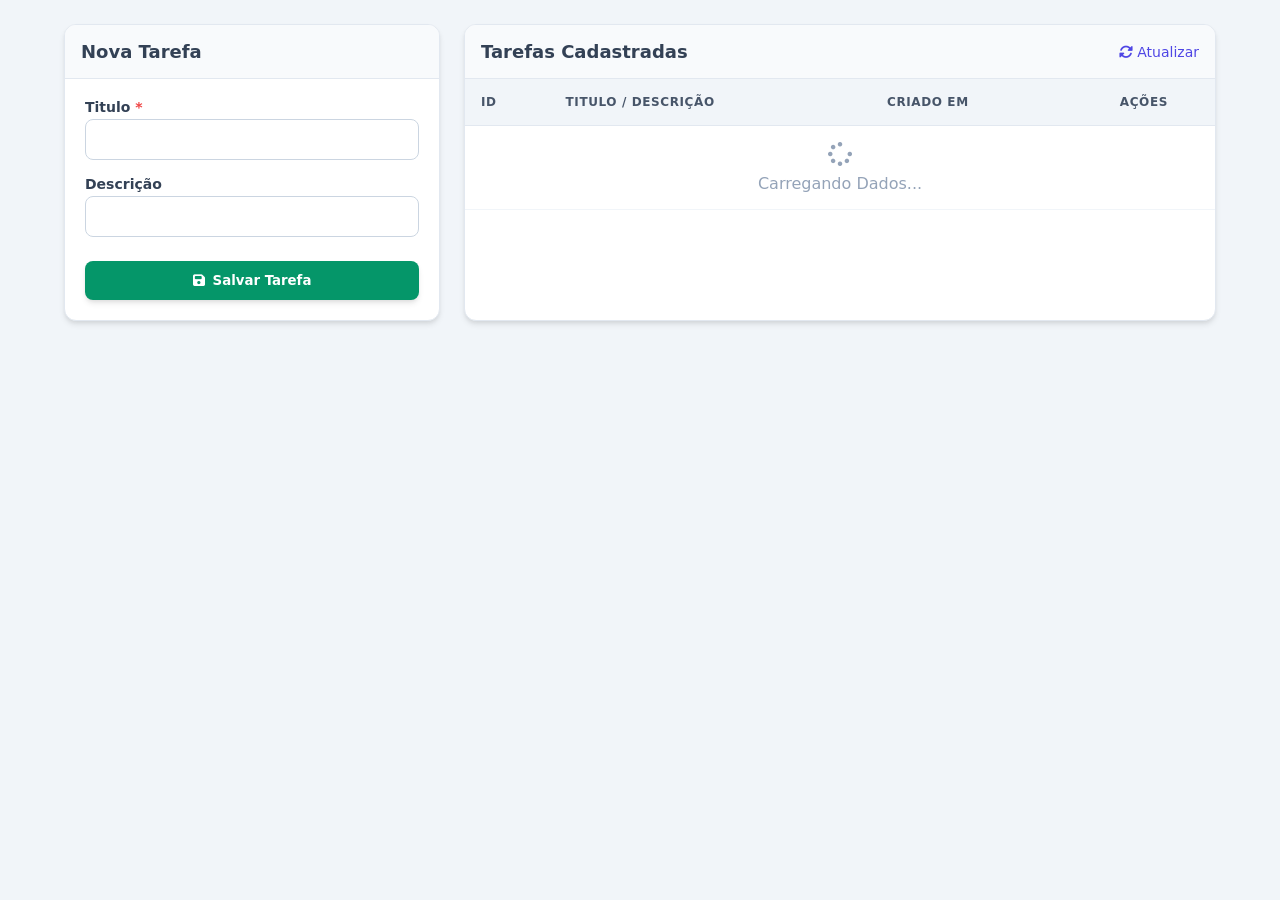
==== index.html @ 036a17be "Prova DS" ====
<!DOCTYPE html>
<html lang="en">

<head>
    <meta charset="UTF-8">
    <meta name="viewport" content="width=device-width, initial-scale=1.0">
    <title>Prova</title>

    <link rel="stylesheet" href="style.css">
    <link rel="stylesheet" href="https://cdnjs.cloudflare.com/ajax/libs/font-awesome/6.4.0/css/all.min.css">
</head>

<body>
    <main class="main-container">
        <div class="content-wrapper">
            <div id="conteudo-app" class="app-content">
                <div class="layout-grid">
                    <div class="slide-bar">

                        <!-- --- FORMULARIO --- -->
                        <div class="form-card">
                            <div class="form-header">
                                <h2 id="form-titulo" class="form-title">Nova Tarefa</h2>
                                <button onclick="criarTabelaTarefa()" id="btn-cancelar"
                                    class="btn-cancel hidden">Cancelar Edição</button>

                            </div>

                            <form id="form-tarefa" class="form-body">
                                <input type="hidden" id="tarefa-id" value="">
                                <input type="hidden" id="criado_em" value="">
                                <div class="form-group">
                                    <label class="form-label" for="titulo">Titulo <span
                                            class="required">*</span></label>
                                    <input type="text" id="titulo" class="form-control" required>
                                </div>

                                <!-- -- descrição --- -->
                                <div class="form-group">
                                    <label class="form-label" for="descricao">Descrição</label></label>

                                    <input type="text" id="descricao" class="form-control"
                                         required>

                                </div>

                                <button type="submit" id="btn-salvar" class="btn-submit">
                                    <i class="fas fa-save"></i><span id="btn-salvar-text">Salvar Tarefa</span>
                                </button>

                            </form>
                        </div>
                    </div>

                    <div class="main-col">
                        <div class="table-card">
                            <div class="form-header">
                                <h2 class="form-title">Tarefas Cadastradas</h2>
                                <button onclick="criarTabelaTarefa" class="btn-refresh">
                                    <i class="fas fa-sync-alt"></i>Atualizar
                                </button>
                            </div>

                            <div class="tableresponsive">
                                <table class="data-table">
                                    <thead>
                                        <tr class="table-head-row">
                                            <th>ID</th>
                                            <th>Titulo / Descrição</th>
                                            <th>Criado em</th>
                                            <th class="text-center">Ações</th>
                                        </tr>
                                    </thead>
                                    <tbody id="tabela-corpo">
                                        <tr>
                                            <td colspan="4" class="empty-state">
                                                <i class="fas fa-spinner fa-spin"></i>
                                                <br>
                                                Carregando Dados...
                                            </td>
                                        </tr>
                                    </tbody>

                                </table>
                            </div>
                        </div>
                    </div>

                </div>
            </div>
        </div>
    </main>

    <div id="toast-container"></div>

    <script type="module" src="script.js"></script>
    <script type="module" src="script_db.js"></script>
</body>

</html>
---- style.css ----
:root {
    /* Tons de Slate (Cinza Azulado) */
    --slate-50: #f8fafc;
    --slate-100: #f1f5f9;
    --slate-200: #e2e8f0;
    --slate-300: #cbd5e1;
    --slate-400: #94a3b8;
    --slate-500: #64748b;
    --slate-600: #475569;
    --slate-700: #334155;
    --slate-800: #1e293b; /* Adicionado para textos escuros */

    /* Tons de Verde (Emerald / Green) */
    --emerald-100: #d1fae5; /* Adicionado para o fundo da badge ativa */
    --emerald-600: #059669;
    --emerald-700: #047857;
    --green-600: #16a34a; /* Adicionado para toast de sucesso */

    /* Tons de Azul e Indigo */
    --indigo-500: #6366f1;
    --indigo-600: #4f46e5;
    --indigo-700: #4338ca;
    --indigo-800: #3730a3;
    --blue-50: #eff6ff;  /* Adicionado para fundo do botão de editar */
    --blue-600: #2563eb; /* Adicionado para cor do botão de editar e toast info */

    /* Tons de Vermelho e Rosa */
    --red-50: #fef2f2;   /* Adicionado para fundo do botão excluir */
    --red-500: #ef4444;
    --red-600: #dc2626;  /* Adicionado para cor do botão excluir */
    --rose-100: #ffe4e6; /* Adicionado para fundo da badge inativa */
    --rose-600: #e11d48; /* Adicionado para toast de erro */
    --rose-700: #be123c; /* Adicionado para cor do texto da badge inativa */

    /* Neutras e Efeitos */
    --white: #ffffff;
    --shadow-sm: 0 1px 2px 0 rgba(0, 0, 0, 0.05);
    --shadow-md: 0 4px 6px -1px rgba(0, 0, 0, 0.1), 0 2px 4px -1px rgba(0, 0, 0, 0.06);
}

/* Reset básico */
* {
    box-sizing: border-box;
    margin: 0;
    padding: 0;
    font-family: system-ui, -apple-system, sans-serif;
}

body {
    background-color: var(--slate-100);
    display: flex;
    flex-direction: column;
    min-height: 100vh;
}

/* =========================================
Estrutura Principal (Novo)
========================================= */
.main-container {
    flex-grow: 1;
    overflow-y: auto;
    padding: 1rem;
    position: relative;
}

.content-wrapper {
    max-width: 72rem;
    margin: 0 auto;
}

.app-content {
    display: flex;
    flex-direction: column;
    gap: 1.5rem;
}

@media (min-width: 768px) {
    .main-container {
        padding: 1.5rem;
    }
}

.config-input:focus {
    border-color: var(--indigo-500);
    box-shadow: 0 0 0 2px rgba(99, 102, 241, 0.2);
}

.btn-config-primary {
    padding: 0.5rem 1rem;
    background-color: var(--indigo-600);
    color: var(--white);
    border-radius: 0.25rem;
    border: none;
    cursor: pointer;
    font-weight: 500;
    font-size: 0.875rem;
    transition: background-color 0.2s;
    width: 100%;
}

.btn-config-primary:hover {
    background-color: var(--indigo-700);
}

.btn-config-secondary {
    padding: 0.5rem 1rem;
    background-color: var(--slate-200);
    color: var(--slate-700);
    border-radius: 0.25rem;
    border: none;
    cursor: pointer;
    font-weight: 500;
    font-size: 0.875rem;
    transition: background-color 0.2s;
    width: 100%;
}

.btn-config-secondary:hover {
    background-color: var(--slate-300);
}

/* Media query para o painel no Desktop */
@media (min-width: 768px) {
    .config-panel {
        flex-direction: row;
        align-items: flex-end;
    }

    .config-actions {
        flex-direction: row;
        width: auto;
    }

    .btn-config-primary,
    .btn-config-secondary {
        width: auto;
    }
}

/* =========================================
Layout Geral do Grid (Mantido)
========================================= */
.layout-grid {
    display: grid;
    gap: 1.5rem;
}

/* lg:col-span-1 (padrão mobile) */
.sidebar-col {
    grid-column: span 1;
}

/* Coluna da tabela */
.main-col {
    grid-column: span 1;
}

/* lg:grid-cols-3 no desktop (1fr para form, 2fr para listagem) */
@media (min-width: 1024px) {
    .layout-grid {
        grid-template-columns: 1fr 2fr;
    }
}

/* =========================================
Card do Formulário
========================================= */
.form-card {
    background-color: var(--white);
    border-radius: 0.75rem;
    box-shadow: var(--shadow-md);
    border: 1px solid var(--slate-200);
    overflow: hidden;
    position: sticky;
    top: 1.5rem;
}

.form-header {
    background-color: var(--slate-50);
    padding: 1rem;
    border-bottom: 1px solid var(--slate-200);
    display: flex;
    justify-content: space-between;
    align-items: center;
}

.form-title {
    font-weight: 700;
    color: var(--slate-700);
    font-size: 1.125rem;
}

.btn-cancel {
    font-size: 0.75rem;
    background-color: var(--slate-200);
    color: var(--slate-600);
    padding: 0.25rem 0.5rem;
    border-radius: 0.25rem;
    border: none;
    cursor: pointer;
    transition: background-color 0.2s;
}

.btn-cancel:hover {
    background-color: var(--slate-300);
}

.hidden {
    display: none !important;
}

/* =========================================
Corpo do Formulário
========================================= */
.form-body {
    padding: 1.25rem;
    display: flex;
    flex-direction: column;
    gap: 1rem;
}

.form-group {
    display: flex;
    flex-direction: column;
}

.form-label {
    display: block;
    font-size: 0.875rem;
    font-weight: 600;
    color: var(--slate-700);
    margin-bottom: 0.25rem;
}

.required {
    color: var(--red-500);
}
.center_id{
    text-align: center;
}
.form-control {
    width: 100%;
    padding: 0.625rem;
    border: 1px solid var(--slate-300);
    border-radius: 0.5rem;
    outline: none;
    transition: all 0.2s;
    background-color: var(--white);
    font-size: 1rem;
}

.form-control:focus {
    border-color: var(--indigo-500);
    box-shadow: 0 0 0 2px rgba(99, 102, 241, 0.2);
}

.btn-submit {
    width: 100%;
    margin-top: 0.5rem;
    background-color: var(--emerald-600);
    color: var(--white);
    font-weight: 700;
    padding: 0.75rem 1rem;
    border-radius: 0.5rem;
    border: none;
    cursor: pointer;
    box-shadow: var(--shadow-md);
    transition: background-color 0.2s;
    display: flex;
    justify-content: center;
    align-items: center;
    gap: 0.5rem;
}

.btn-submit:hover {
    background-color: var(--emerald-700);
}

/* =========================================
Card e Tabela
========================================= */
.table-card {
    background-color: var(--white);
    border-radius: 0.75rem;
    box-shadow: var(--shadow-md);
    border: 1px solid var(--slate-200);
    overflow: hidden;
    height: 100%;
    display: flex;
    flex-direction: column;
}

.btn-refresh {
    font-size: 0.875rem;
    color: var(--indigo-600);
    background: transparent;
    border: none;
    cursor: pointer;
    display: flex;
    align-items: center;
    gap: 0.25rem;
    transition: color 0.2s;
}

.btn-refresh:hover {
    color: var(--indigo-800);
}

.table-responsive {
    overflow-x: auto;
    flex-grow: 1;
    padding: 0;
}

.data-table {
    width: 100%;
    text-align: left;
    border-collapse: collapse;
}

.table-head-row {
    background-color: var(--slate-100);
    color: var(--slate-600);
    font-size: 0.75rem;
    text-transform: uppercase;
    letter-spacing: 0.05em;
    text-align: left;
}

.text-center {
    text-align: center;
}
.empty-state {
    padding: 2rem;
    text-align: center;
    color: var(--slate-400);
}

.empty-state i {
    font-size: 1.5rem;
    margin-bottom: 0.5rem;
}

.data-table th {
    padding: 1rem;
    font-weight: 600;
    border-bottom: 1px solid var(--slate-200);
}

/* Adicionando padding global para todas as células (substitui o antigo p-4 do JS) */
.data-table td {
    padding: 1rem;
}

.data-table tbody tr {
    border-bottom: 1px solid var(--slate-100);
    transition: background-color 0.2s;
}

/* Efeito hover na linha da tabela */
.data-table tbody tr:hover {
    background-color: var(--slate-50);
}


/* =========================================
Elementos Dinâmicos gerados por JS
========================================= */

.badge-data {
    border-radius: 1px solid;
    background: #f8fafc;
}

.cell-id {
    font-size: 0.875rem;
    font-family: monospace;
    color: var(--slate-500);
}

.cell-name {
    font-weight: 700;
    color: var(--slate-800);
}

.cell-descricao {
    font-size: 0.75rem;
    color: var(--slate-500);
}

/* Badges de Status */
.badge {
    display: inline-block;
    padding: 0.25rem 0.5rem;
    border-radius: 9999px;
    font-size: 0.75rem;
    font-weight: 700;
}

.badge-active {
    background-color: var(--emerald-100);
    color: var(--emerald-700);
}

.badge-inactive {
    background-color: var(--rose-100);
    color: var(--rose-700);
}

/* Botões de Ação (Editar e Excluir) */
.action-container {
    display: flex;
    justify-content: center;
    gap: 0.5rem;
}

.btn-action {
    width: 2rem;
    height: 2rem;
    border-radius: 9999px;
    border: none;
    cursor: pointer;
    display: inline-flex;
    align-items: center;
    justify-content: center;
    transition: all 0.2s;
    box-shadow: var(--shadow-sm);
    font-size: 0.75rem;
}

.btn-edit {
    background-color: var(--blue-50);
    color: var(--blue-600);
}

.btn-edit:hover {
    background-color: var(--blue-600);
    color: var(--white);
}

.btn-delete {
    background-color: var(--red-50);
    color: var(--red-600);
}

.btn-delete:hover {
    background-color: var(--red-600);
    color: var(--white);
}

/* =========================================
Toasts (Notificações)
========================================= */
#toast-container {
    position: fixed;
    bottom: 1rem;
    right: 1rem;
    display: flex;
    flex-direction: column;
    gap: 0.5rem;
    z-index: 50;
}

.toast-message {
    color: var(--white);
    padding: 0.75rem 1rem;
    border-radius: 0.25rem;
    box-shadow: 0 10px 15px -3px rgba(0, 0, 0, 0.1), 0 4px 6px -4px rgba(0, 0, 0, 0.1);
    display: flex;
    align-items: center;
    gap: 0.75rem;
    font-size: 0.875rem;
    font-weight: 500;
}

.bg-green-600 {
    background-color: var(--green-600);
}

.bg-rose-600 {
    background-color: var(--rose-600);
}

.bg-blue-600 {
    background-color: var(--blue-600);
}

.toast-enter { animation: slideIn 0.3s ease-out forwards; }

@keyframes slideIn {
    from {
        opacity: 0;
        transform: translateX(100%);
    }
    to {
        opacity: 1;
        transform: translateX(0);
    }
}
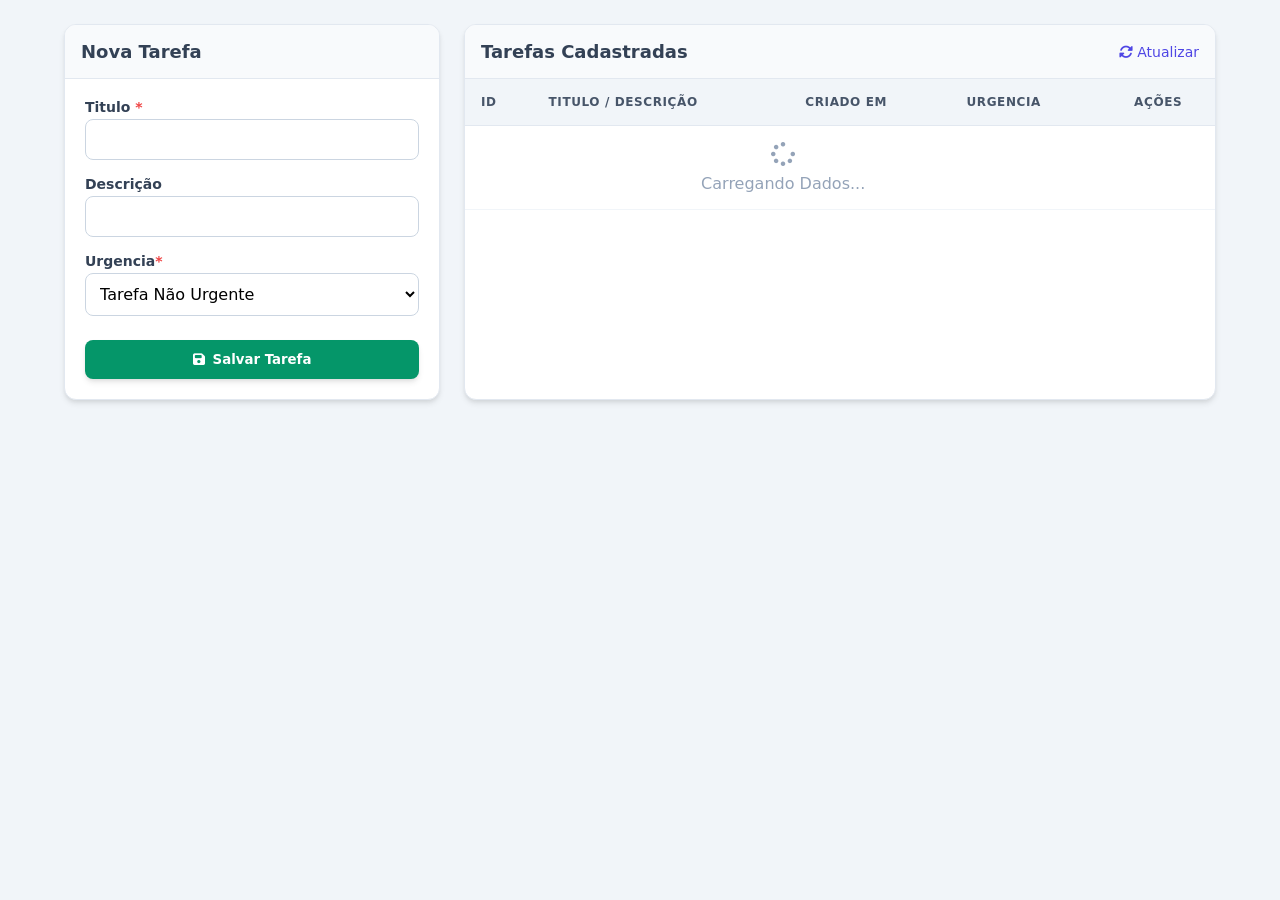
==== commit dbc442da: "Update index.html" ====
--- a/index.html
+++ b/index.html
@@ -43,6 +43,16 @@
                                          required>
 
                                 </div>
+                                <!-- -- URGENCIA -- -->
+                                <div class="form-group">
+                                    <label class="form-label" for="urgencia">Urgencia<span
+                                            class="required">*</span></label>
+                                    <select class="form-control" id="urgencia">
+                                        <option value="nao-urgente">Tarefa Não Urgente</option>
+                                        <option value="normal">Tarefa Normal</option>
+                                        <option value="urgente">Tarefa Urgente</option>
+                                    </select>
+                                </div>
 
                                 <button type="submit" id="btn-salvar" class="btn-submit">
                                     <i class="fas fa-save"></i><span id="btn-salvar-text">Salvar Tarefa</span>
@@ -68,6 +78,7 @@
                                             <th>ID</th>
                                             <th>Titulo / Descrição</th>
                                             <th>Criado em</th>
+                                            <th>Urgencia</th>
                                             <th class="text-center">Ações</th>
                                         </tr>
                                     </thead>
@@ -97,4 +108,4 @@
     <script type="module" src="script_db.js"></script>
 </body>
 
-</html>+</html>
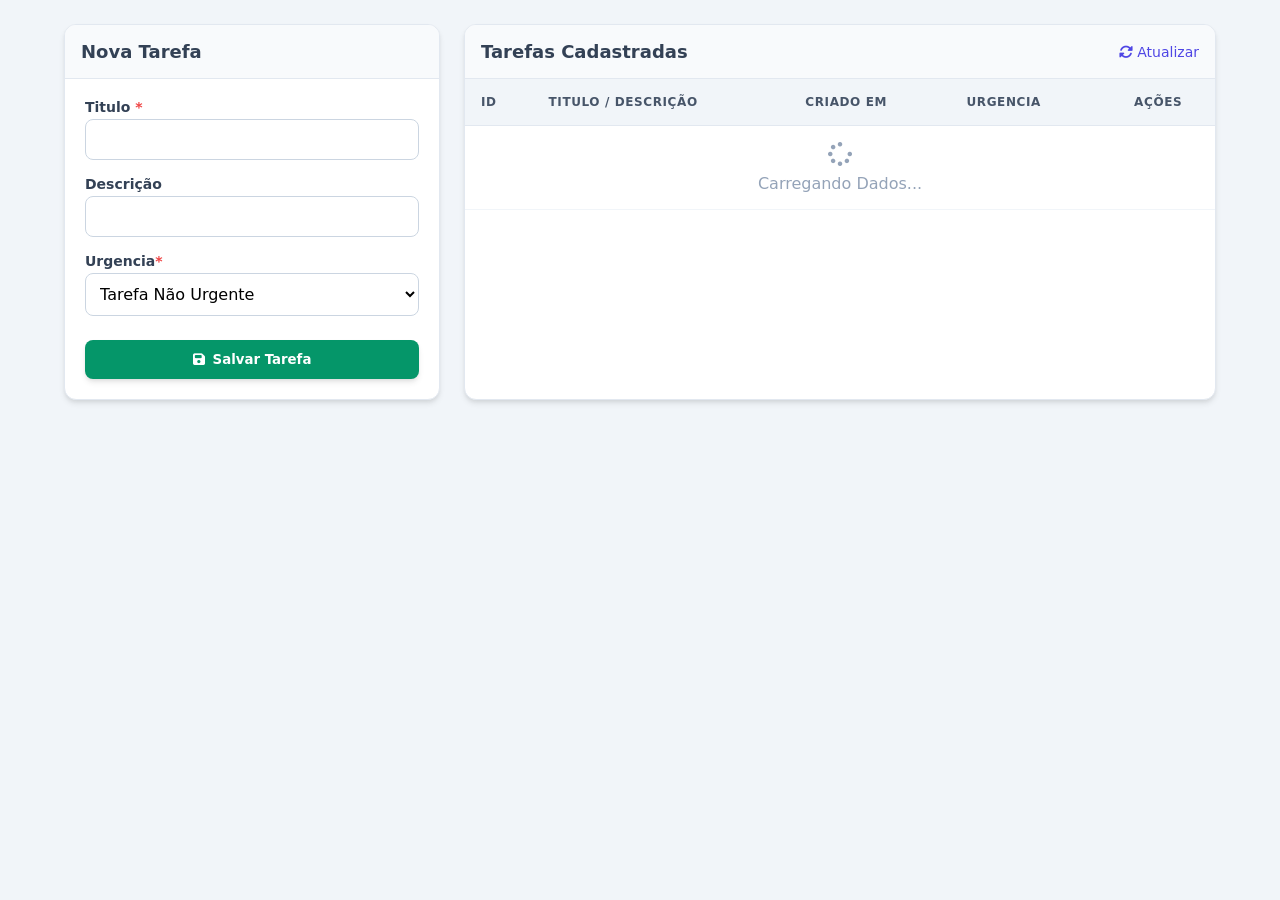
==== commit 224305f3: "Fix HTML structure and formatting issues" ====
--- a/index.html
+++ b/index.html
@@ -17,7 +17,6 @@
                 <div class="layout-grid">
                     <div class="slide-bar">
 
-                        <!-- --- FORMULARIO --- -->
                         <div class="form-card">
                             <div class="form-header">
                                 <h2 id="form-titulo" class="form-title">Nova Tarefa</h2>
@@ -28,22 +27,19 @@
 
                             <form id="form-tarefa" class="form-body">
                                 <input type="hidden" id="tarefa-id" value="">
-                                <input type="hidden" id="criado_em" value="">
                                 <div class="form-group">
                                     <label class="form-label" for="titulo">Titulo <span
                                             class="required">*</span></label>
                                     <input type="text" id="titulo" class="form-control" required>
                                 </div>
 
-                                <!-- -- descrição --- -->
                                 <div class="form-group">
-                                    <label class="form-label" for="descricao">Descrição</label></label>
+                                    <label class="form-label" for="descricao">Descrição</label>
 
                                     <input type="text" id="descricao" class="form-control"
                                          required>
 
                                 </div>
-                                <!-- -- URGENCIA -- -->
                                 <div class="form-group">
                                     <label class="form-label" for="urgencia">Urgencia<span
                                             class="required">*</span></label>
@@ -66,7 +62,7 @@
                         <div class="table-card">
                             <div class="form-header">
                                 <h2 class="form-title">Tarefas Cadastradas</h2>
-                                <button onclick="criarTabelaTarefa" class="btn-refresh">
+                                <button onclick="criarTabelaTarefa()" class="btn-refresh">
                                     <i class="fas fa-sync-alt"></i>Atualizar
                                 </button>
                             </div>
@@ -84,7 +80,7 @@
                                     </thead>
                                     <tbody id="tabela-corpo">
                                         <tr>
-                                            <td colspan="4" class="empty-state">
+                                            <td colspan="5" class="empty-state">
                                                 <i class="fas fa-spinner fa-spin"></i>
                                                 <br>
                                                 Carregando Dados...
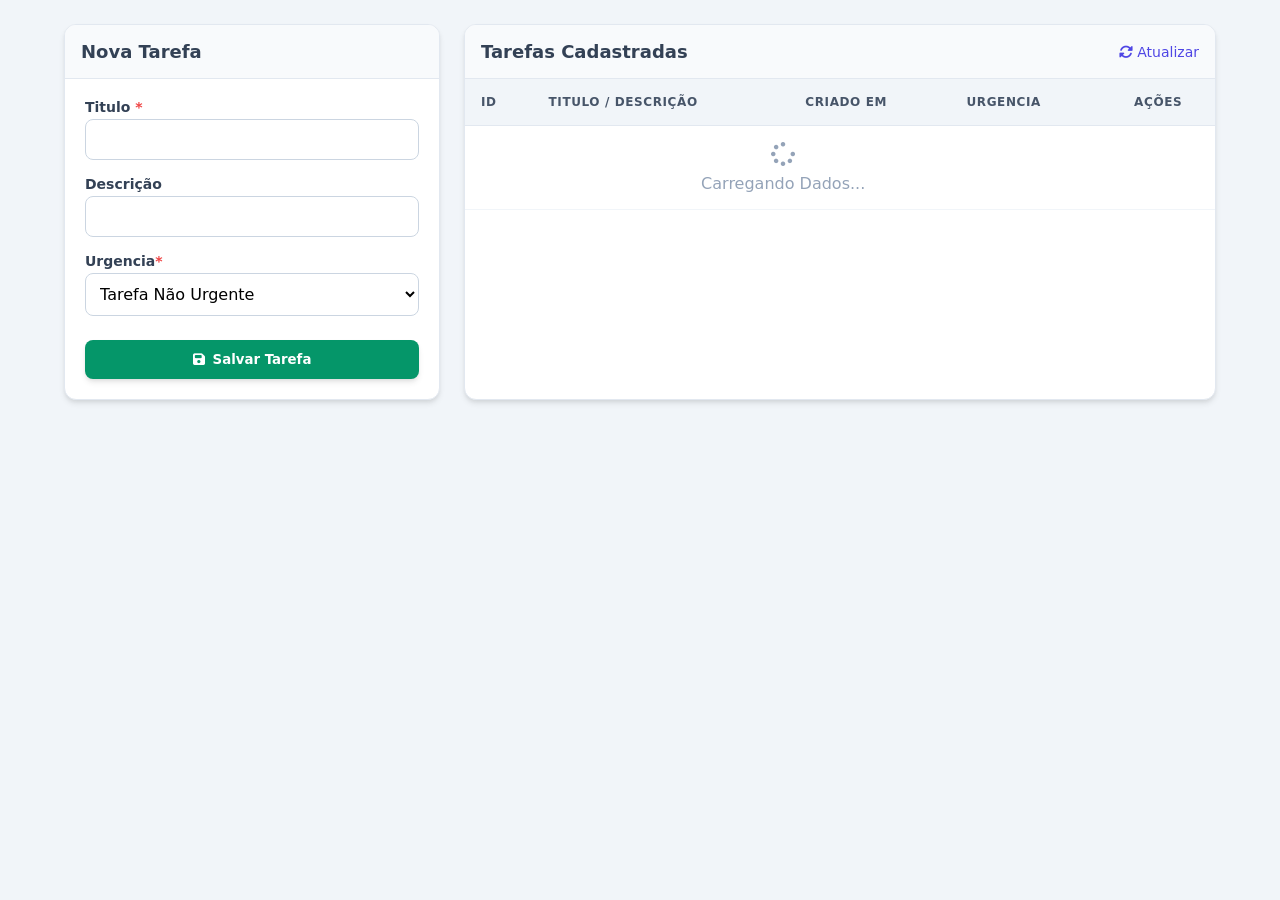
==== commit f78059a2: "Update index.html" ====
--- a/index.html
+++ b/index.html
@@ -17,6 +17,7 @@
                 <div class="layout-grid">
                     <div class="slide-bar">
 
+                        <!-- --- FORMULARIO --- -->
                         <div class="form-card">
                             <div class="form-header">
                                 <h2 id="form-titulo" class="form-title">Nova Tarefa</h2>
@@ -27,19 +28,22 @@
 
                             <form id="form-tarefa" class="form-body">
                                 <input type="hidden" id="tarefa-id" value="">
+                                <input type="hidden" id="criado_em" value="">
                                 <div class="form-group">
                                     <label class="form-label" for="titulo">Titulo <span
                                             class="required">*</span></label>
                                     <input type="text" id="titulo" class="form-control" required>
                                 </div>
 
+                                <!-- -- descrição --- -->
                                 <div class="form-group">
-                                    <label class="form-label" for="descricao">Descrição</label>
+                                    <label class="form-label" for="descricao">Descrição</label></label>
 
                                     <input type="text" id="descricao" class="form-control"
                                          required>
 
                                 </div>
+                                <!-- -- URGENCIA -- -->
                                 <div class="form-group">
                                     <label class="form-label" for="urgencia">Urgencia<span
                                             class="required">*</span></label>
@@ -62,7 +66,7 @@
                         <div class="table-card">
                             <div class="form-header">
                                 <h2 class="form-title">Tarefas Cadastradas</h2>
-                                <button onclick="criarTabelaTarefa()" class="btn-refresh">
+                                <button onclick="criarTabelaTarefa" class="btn-refresh">
                                     <i class="fas fa-sync-alt"></i>Atualizar
                                 </button>
                             </div>
@@ -80,7 +84,7 @@
                                     </thead>
                                     <tbody id="tabela-corpo">
                                         <tr>
-                                            <td colspan="5" class="empty-state">
+                                            <td colspan="4" class="empty-state">
                                                 <i class="fas fa-spinner fa-spin"></i>
                                                 <br>
                                                 Carregando Dados...
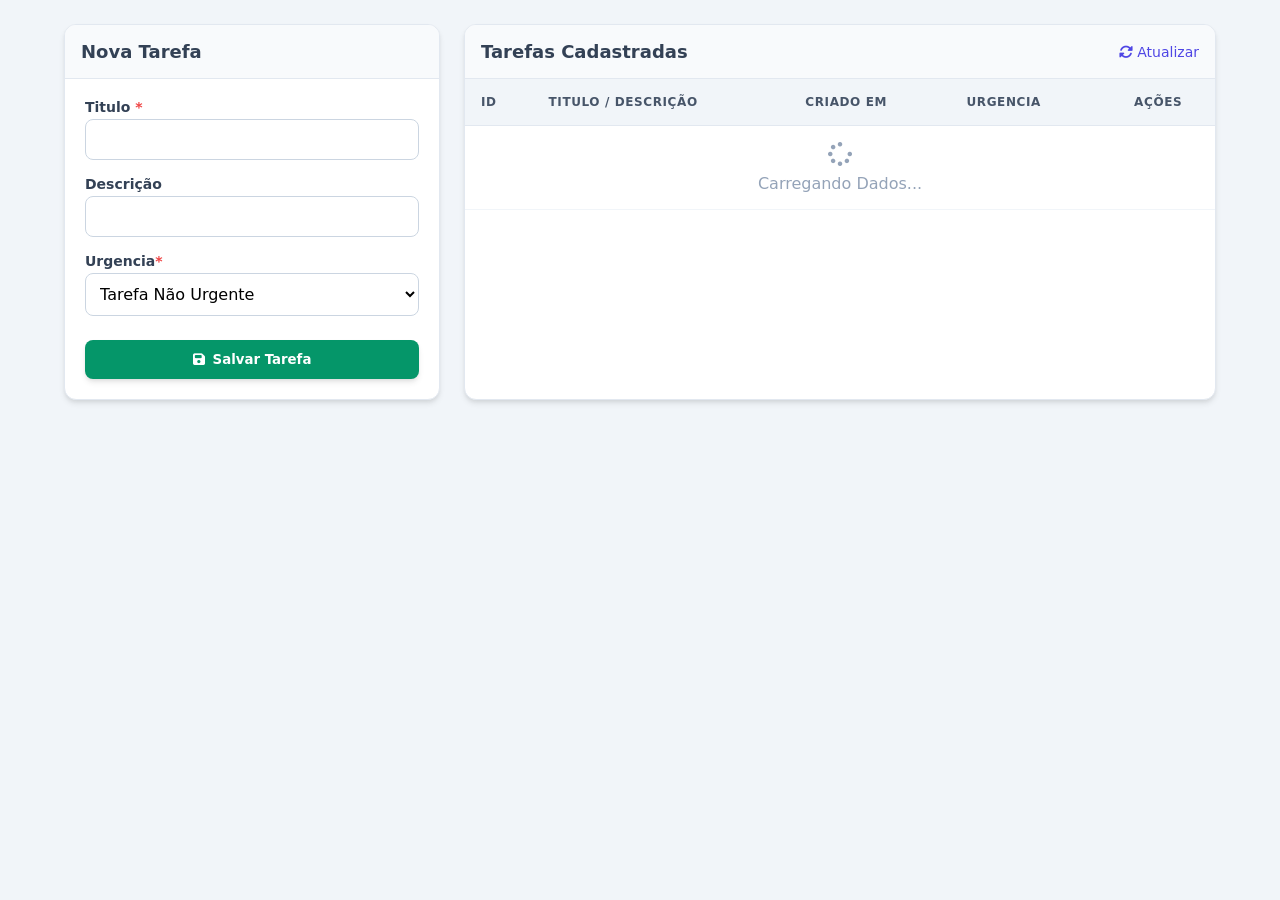
==== commit 91107db8: "Update index.html" ====
--- a/index.html
+++ b/index.html
@@ -17,7 +17,6 @@
                 <div class="layout-grid">
                     <div class="slide-bar">
 
-                        <!-- --- FORMULARIO --- -->
                         <div class="form-card">
                             <div class="form-header">
                                 <h2 id="form-titulo" class="form-title">Nova Tarefa</h2>
@@ -28,22 +27,19 @@
 
                             <form id="form-tarefa" class="form-body">
                                 <input type="hidden" id="tarefa-id" value="">
-                                <input type="hidden" id="criado_em" value="">
                                 <div class="form-group">
                                     <label class="form-label" for="titulo">Titulo <span
                                             class="required">*</span></label>
                                     <input type="text" id="titulo" class="form-control" required>
                                 </div>
 
-                                <!-- -- descrição --- -->
                                 <div class="form-group">
-                                    <label class="form-label" for="descricao">Descrição</label></label>
+                                    <label class="form-label" for="descricao">Descrição</label>
 
                                     <input type="text" id="descricao" class="form-control"
                                          required>
 
                                 </div>
-                                <!-- -- URGENCIA -- -->
                                 <div class="form-group">
                                     <label class="form-label" for="urgencia">Urgencia<span
                                             class="required">*</span></label>
@@ -66,7 +62,7 @@
                         <div class="table-card">
                             <div class="form-header">
                                 <h2 class="form-title">Tarefas Cadastradas</h2>
-                                <button onclick="criarTabelaTarefa" class="btn-refresh">
+                                <button onclick="criarTabelaTarefa()" class="btn-refresh">
                                     <i class="fas fa-sync-alt"></i>Atualizar
                                 </button>
                             </div>
@@ -84,7 +80,7 @@
                                     </thead>
                                     <tbody id="tabela-corpo">
                                         <tr>
-                                            <td colspan="4" class="empty-state">
+                                            <td colspan="5" class="empty-state">
                                                 <i class="fas fa-spinner fa-spin"></i>
                                                 <br>
                                                 Carregando Dados...
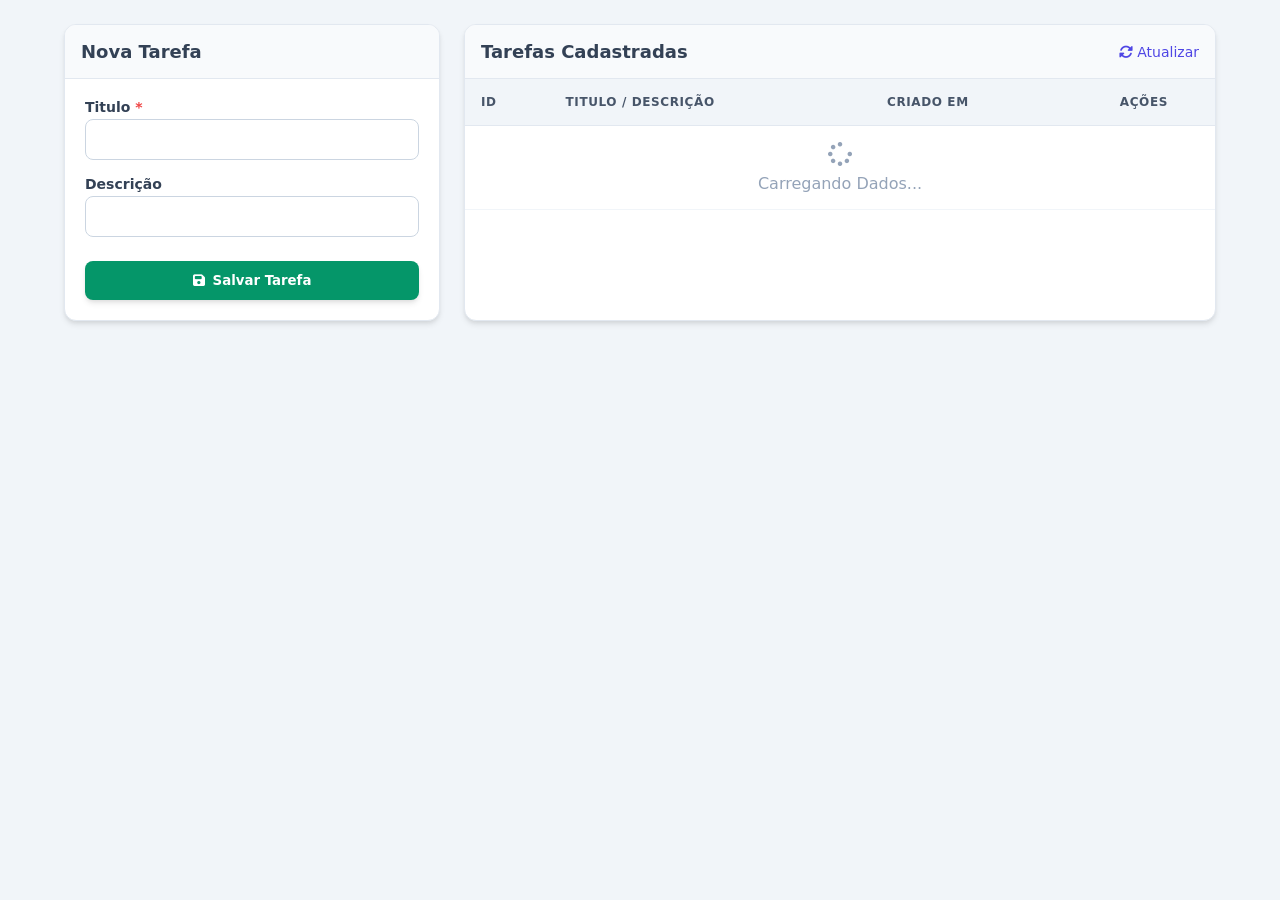
==== commit a06ade23: "Update index.html" ====
--- a/index.html
+++ b/index.html
@@ -17,6 +17,7 @@
                 <div class="layout-grid">
                     <div class="slide-bar">
 
+                        <!-- --- FORMULARIO --- -->
                         <div class="form-card">
                             <div class="form-header">
                                 <h2 id="form-titulo" class="form-title">Nova Tarefa</h2>
@@ -27,27 +28,20 @@
 
                             <form id="form-tarefa" class="form-body">
                                 <input type="hidden" id="tarefa-id" value="">
+                                <input type="hidden" id="criado_em" value="">
                                 <div class="form-group">
                                     <label class="form-label" for="titulo">Titulo <span
                                             class="required">*</span></label>
                                     <input type="text" id="titulo" class="form-control" required>
                                 </div>
 
+                                <!-- -- descrição --- -->
                                 <div class="form-group">
-                                    <label class="form-label" for="descricao">Descrição</label>
+                                    <label class="form-label" for="descricao">Descrição</label></label>
 
                                     <input type="text" id="descricao" class="form-control"
                                          required>
 
-                                </div>
-                                <div class="form-group">
-                                    <label class="form-label" for="urgencia">Urgencia<span
-                                            class="required">*</span></label>
-                                    <select class="form-control" id="urgencia">
-                                        <option value="nao-urgente">Tarefa Não Urgente</option>
-                                        <option value="normal">Tarefa Normal</option>
-                                        <option value="urgente">Tarefa Urgente</option>
-                                    </select>
                                 </div>
 
                                 <button type="submit" id="btn-salvar" class="btn-submit">
@@ -62,7 +56,7 @@
                         <div class="table-card">
                             <div class="form-header">
                                 <h2 class="form-title">Tarefas Cadastradas</h2>
-                                <button onclick="criarTabelaTarefa()" class="btn-refresh">
+                                <button onclick="criarTabelaTarefa" class="btn-refresh">
                                     <i class="fas fa-sync-alt"></i>Atualizar
                                 </button>
                             </div>
@@ -74,13 +68,12 @@
                                             <th>ID</th>
                                             <th>Titulo / Descrição</th>
                                             <th>Criado em</th>
-                                            <th>Urgencia</th>
                                             <th class="text-center">Ações</th>
                                         </tr>
                                     </thead>
                                     <tbody id="tabela-corpo">
                                         <tr>
-                                            <td colspan="5" class="empty-state">
+                                            <td colspan="4" class="empty-state">
                                                 <i class="fas fa-spinner fa-spin"></i>
                                                 <br>
                                                 Carregando Dados...
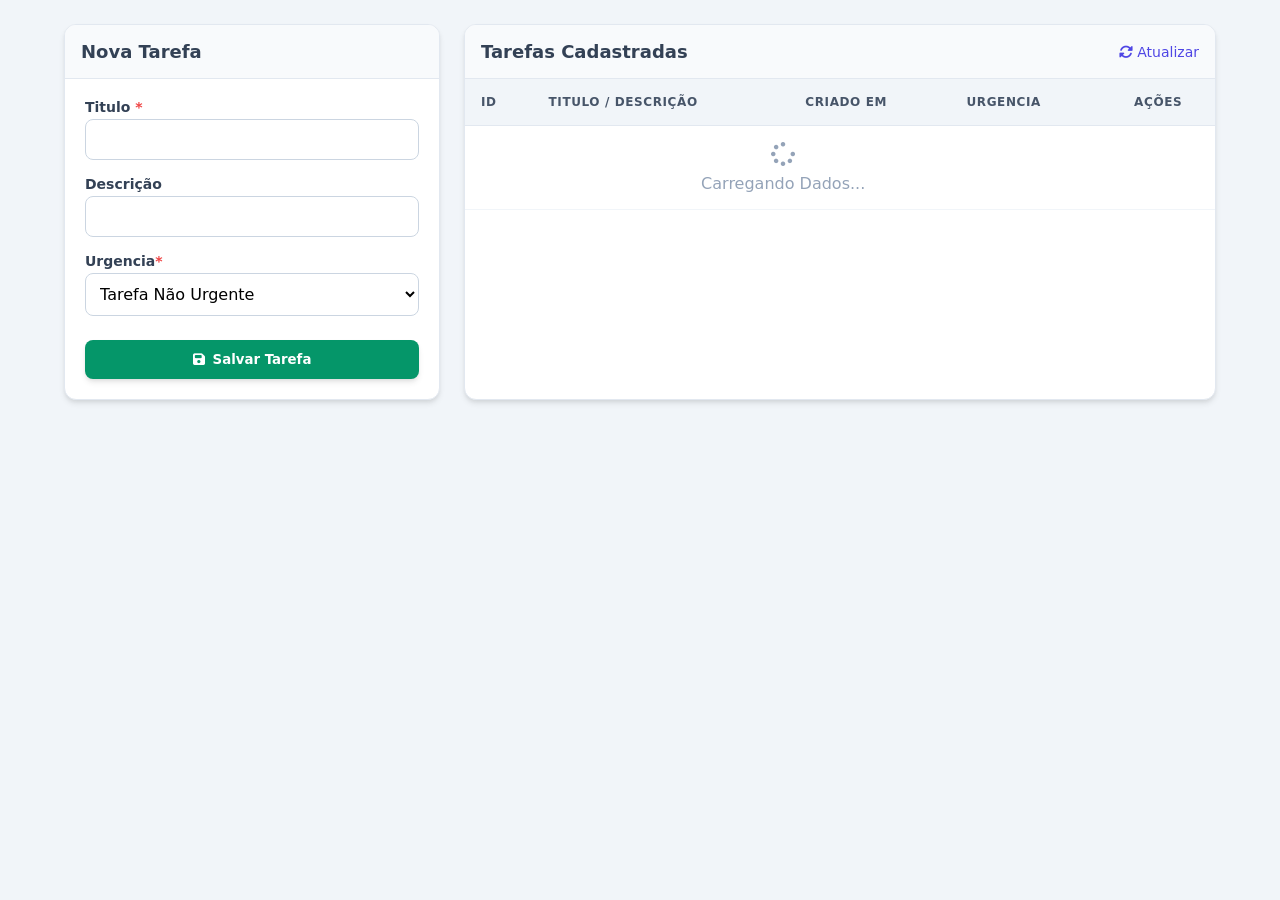
==== commit 9c33d98e: "Update index.html" ====
--- a/index.html
+++ b/index.html
@@ -44,6 +44,16 @@
 
                                 </div>
 
+                                 <div class="form-group">
+                                    <label class="form-label" for="urgencia">Urgencia<span
+                                            class="required">*</span></label>
+                                    <select class="form-control" id="urgencia">
+                                        <option value="nao-urgente">Tarefa Não Urgente</option>
+                                        <option value="normal">Tarefa Normal</option>
+                                        <option value="urgente">Tarefa Urgente</option>
+                                    </select>
+                                </div>
+
                                 <button type="submit" id="btn-salvar" class="btn-submit">
                                     <i class="fas fa-save"></i><span id="btn-salvar-text">Salvar Tarefa</span>
                                 </button>
@@ -68,6 +78,7 @@
                                             <th>ID</th>
                                             <th>Titulo / Descrição</th>
                                             <th>Criado em</th>
+                                            <th>Urgencia</th>
                                             <th class="text-center">Ações</th>
                                         </tr>
                                     </thead>
